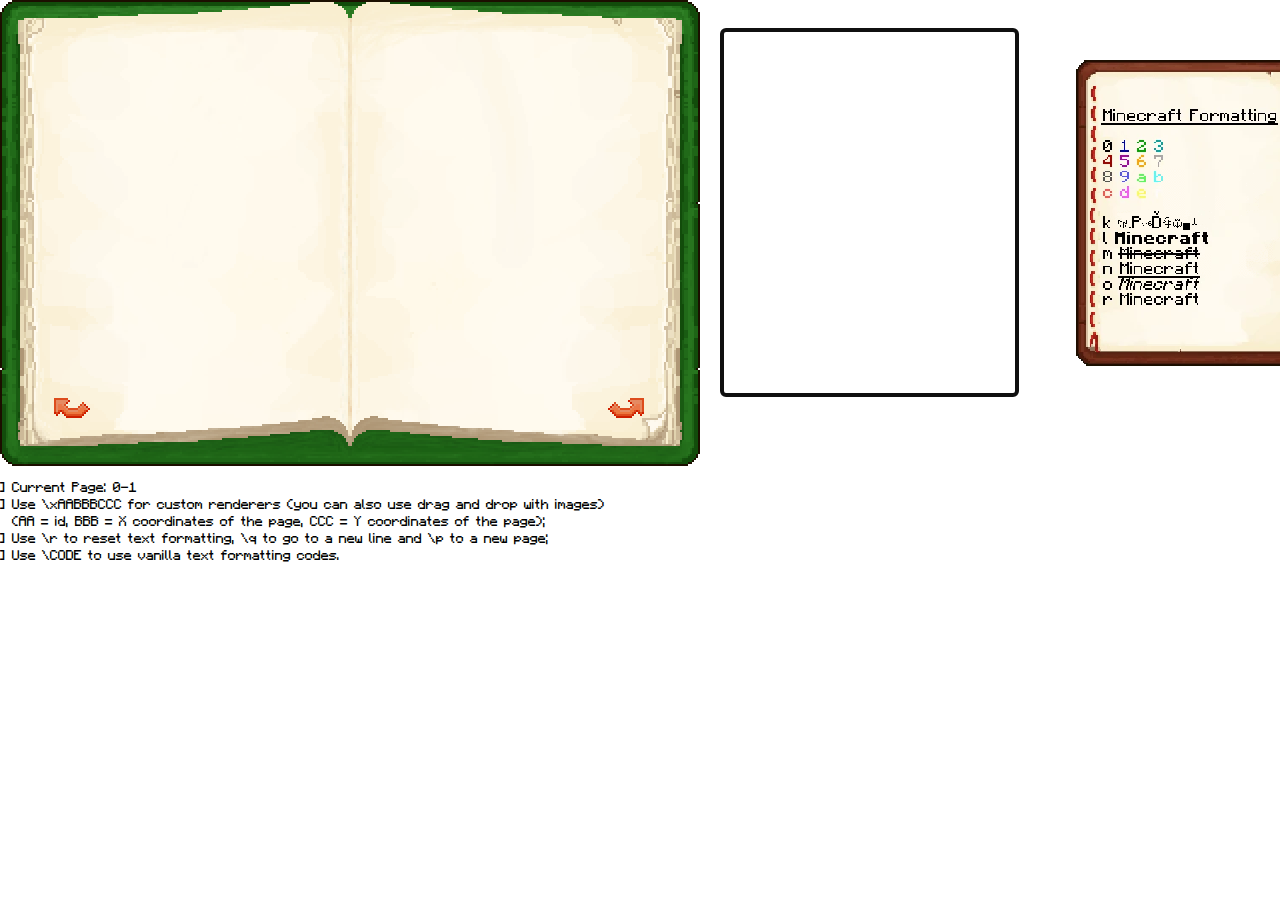
==== guide_editor/index.html @ 7936c3b5 "Upload guide editor (preview)" ====
<!DOCTYPE html>
<html>
<head>
<title>TR Guide Editor</title>
<link rel="stylesheet" href="style.css">
</head>
<body>
<img id="book" src="guide.png"></img>
<a id="page1"></a>
<a id="page2"></a>
<textarea id="input" spellcheck="false" rows="21" cols="34" autofocus></textarea>
<button id="leftarrow"></button>
<button id="rightarrow"></button>
<script src="script.js"></script>
<p id="hint">
] Current Page: <a id="pagenum">0-1</a><br>
] Use \xAABBBCCC for custom renderers (you can also use drag and drop with images)</br>
&nbsp;&nbsp;(AA = id, BBB = X coordinates of the page, CCC = Y coordinates of the page);</br>
] Use \r to reset text formatting, \q to go to a new line and \p to a new page;</br>
] Use \CODE to use vanilla text formatting codes.</p>
<img id="vanillahints" src="formatting_examples.webp"></img>
</body>
</html>
---- guide_editor/style.css ----
@font-face {
	font-family: 'MinecraftRegular';
	src: url('MinecraftRegular.otf') format('opentype');
}
@font-face {
	font-family: 'MinecraftBold';
	src: url('MinecraftBold.otf') format('opentype');
}
* {
	font-family: 'MinecraftRegular';
	font-size: 7px;
	margin: 0;
	-ms-interpolation-mode: nearest-neighbor;
	image-rendering: -webkit-optimize-contrast;
	image-rendering: -webkit-crisp-edges;
	image-rendering: -moz-crisp-edges;
	image-rendering: -o-crisp-edges;
	image-rendering: pixelated;
	-webkit-user-drag: none;
	-webkit-user-select: none;
	-moz-user-select: none;
	-ms-user-select: none;
	user-select: none;
	user-drag: none;
}
html {
	zoom: 2;
	-moz-transform: scale(2);
	-moz-transform-origin: 0 0;
}
img {
	position: absolute;
}
#page1 {
	top: 17px;
	left: 24px;
	position: absolute;
}
#page2 {
	top: 17px;
	left: 184px;
	position: absolute;
}
#leftarrow {
	background: url('arrow_left.png');
	left: 26px;
	top: 198px;
	width: 20px;
	height: 12px;
	border: 0;
	cursor: pointer;
	position: absolute;
}
#rightarrow {
	background: url('arrow_right.png');
	left: 303px;
	top: 198px;
	width: 20px;
	height: 12px;
	border: 0;
	cursor: pointer;
	position: absolute;
}
#input {
	overflow-y: scroll;
	resize: none;
	left: 360px;
	top: 14px;
	position: absolute;
}
#hint {
	position: absolute;
	top: 240px;
}
#vanillahints {
	height: 153px;
	left: 538px;
	top: 30px;
}
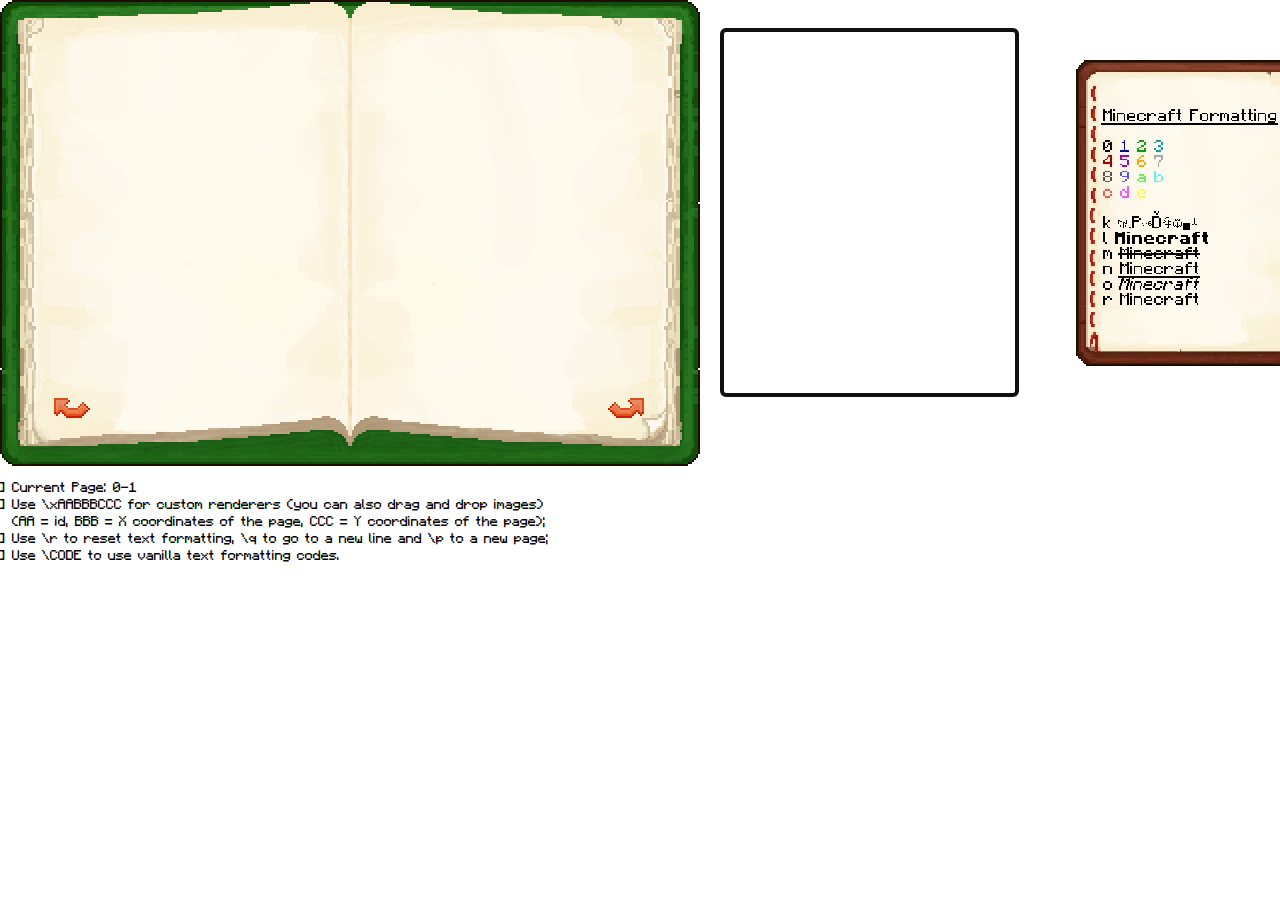
==== commit 32fbf7a2: "Add images for custom renderers" ====
--- a/guide_editor/index.html
+++ b/guide_editor/index.html
@@ -11,13 +11,14 @@
 <textarea id="input" spellcheck="false" rows="21" cols="34" autofocus></textarea>
 <button id="leftarrow"></button>
 <button id="rightarrow"></button>
-<script src="script.js"></script>
 <p id="hint">
 ] Current Page: <a id="pagenum">0-1</a><br>
-] Use \xAABBBCCC for custom renderers (you can also use drag and drop with images)</br>
+] Use \xAABBBCCC for custom renderers (you can also drag and drop images)</br>
 &nbsp;&nbsp;(AA = id, BBB = X coordinates of the page, CCC = Y coordinates of the page);</br>
 ] Use \r to reset text formatting, \q to go to a new line and \p to a new page;</br>
 ] Use \CODE to use vanilla text formatting codes.</p>
 <img id="vanillahints" src="formatting_examples.webp"></img>
+<span id="images"></span>
+<script src="script.js"></script>
 </body>
 </html>--- a/guide_editor/style.css
+++ b/guide_editor/style.css
@@ -76,4 +76,7 @@
 	height: 153px;
 	left: 538px;
 	top: 30px;
+}
+.movable {
+	cursor: move;
 }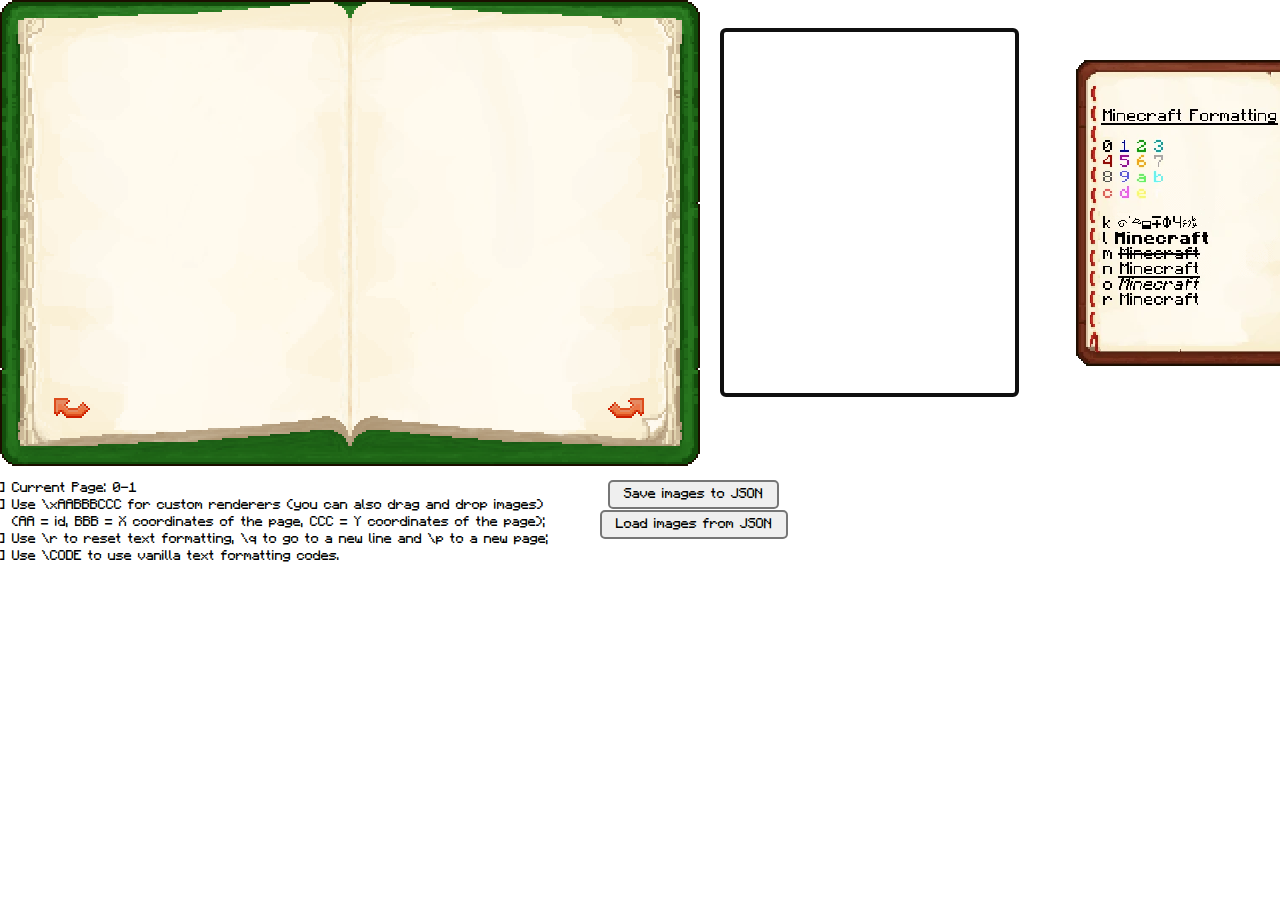
==== commit 80e40b08: "don't save images in cookies" ====
--- a/guide_editor/index.html
+++ b/guide_editor/index.html
@@ -19,6 +19,8 @@
 ] Use \CODE to use vanilla text formatting codes.</p>
 <img id="vanillahints" src="formatting_examples.webp"></img>
 <span id="images"></span>
+<button id="jsonLoader">Load images from JSON</button>
+<button id="jsonSaver">Save images to JSON</button>
 <script src="script.js"></script>
 </body>
 </html>--- a/guide_editor/style.css
+++ b/guide_editor/style.css
@@ -61,6 +61,18 @@
 	cursor: pointer;
 	position: absolute;
 }
+#jsonLoader {
+	position: absolute;
+	cursor: pointer;
+	left: 300px;
+	top: 255px;
+}
+#jsonSaver {
+	left: 304px;
+	top: 240px;
+	cursor: pointer;
+	position: absolute;
+}
 #input {
 	overflow-y: scroll;
 	resize: none;
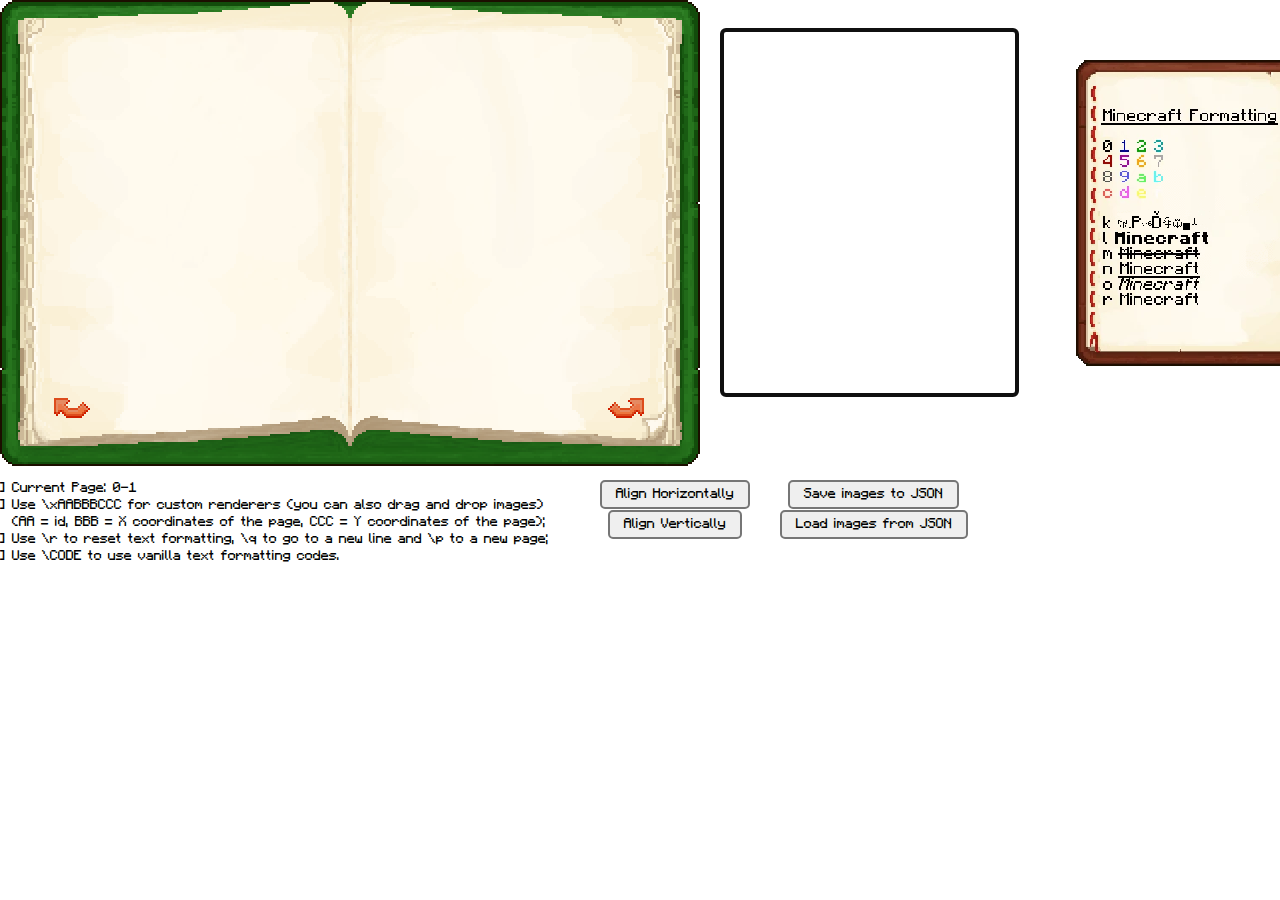
==== commit d253dfcf: "Add align buttons" ====
--- a/guide_editor/index.html
+++ b/guide_editor/index.html
@@ -19,8 +19,10 @@
 ] Use \CODE to use vanilla text formatting codes.</p>
 <img id="vanillahints" src="formatting_examples.webp"></img>
 <span id="images"></span>
+<button id="alignH">Align Horizontally</button>
+<button id="alignV">Align Vertically</button>
+<button id="jsonSaver">Save images to JSON</button>
 <button id="jsonLoader">Load images from JSON</button>
-<button id="jsonSaver">Save images to JSON</button>
 <script src="script.js"></script>
 </body>
 </html>--- a/guide_editor/style.css
+++ b/guide_editor/style.css
@@ -61,17 +61,31 @@
 	cursor: pointer;
 	position: absolute;
 }
+#alignH {
+	z-index: -1;
+	position: absolute;
+	cursor: pointer;
+	left: 300px;
+	top: 240px;
+}
+#alignV {
+	z-index: -1;
+	position: absolute;
+	cursor: pointer;
+	left: 304px;
+	top: 255px;
+}
+#jsonSaver {
+	left: 394px;
+	top: 240px;
+	cursor: pointer;
+	position: absolute;
+}
 #jsonLoader {
 	position: absolute;
 	cursor: pointer;
-	left: 300px;
+	left: 390px;
 	top: 255px;
-}
-#jsonSaver {
-	left: 304px;
-	top: 240px;
-	cursor: pointer;
-	position: absolute;
 }
 #input {
 	overflow-y: scroll;
@@ -91,4 +105,7 @@
 }
 .movable {
 	cursor: move;
+}
+.crosscursor {
+	cursor: crosshair;
 }